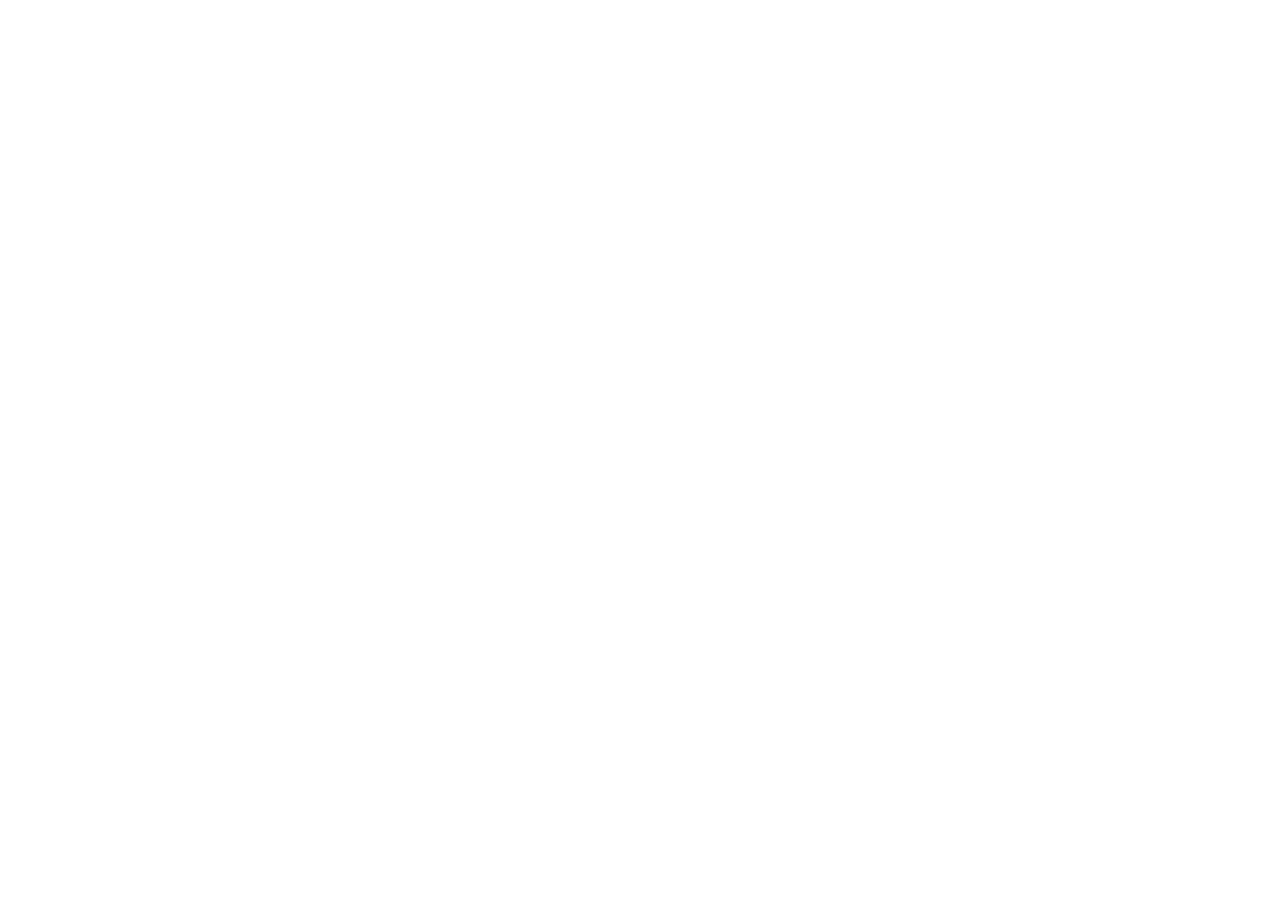
==== Projet_portfolio/index.html @ 1578f940 "Création des fichiers nécessaires pour la formation et initialisation de ces fichiers" ====
<!DOCTYPE html>
<html lang="en">
<head>
    <meta charset="UTF-8">
    <meta name="viewport" content="width=device-width, initial-scale=1.0">
    <title>Accueil - Robbie Lens Photographie</title>
</head>
<body>
    
</body>
</html>
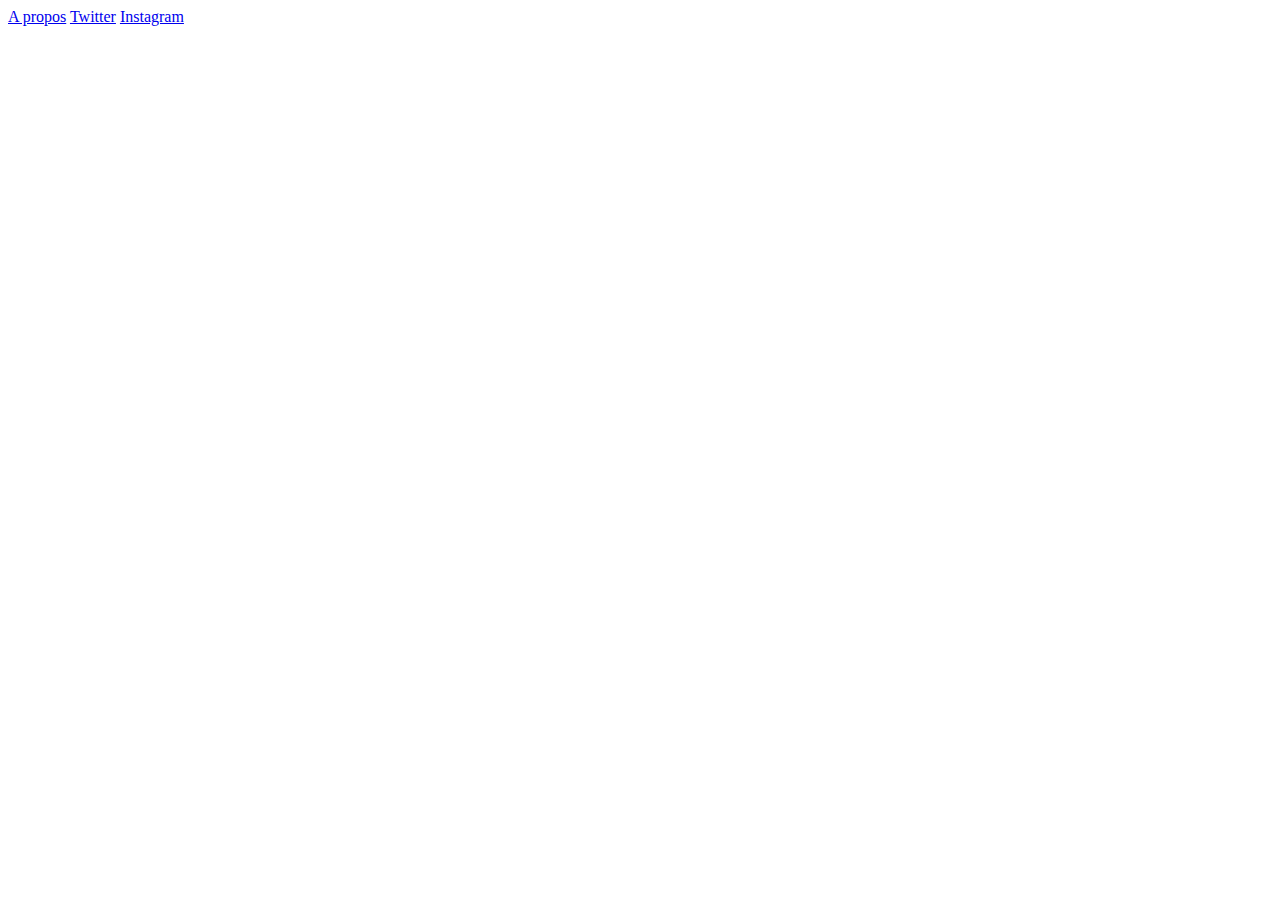
==== commit 963f5fa8: "Etude de la balise <a>" ====
--- a/Projet_portfolio/index.html
+++ b/Projet_portfolio/index.html
@@ -6,6 +6,8 @@
     <title>Accueil - Robbie Lens Photographie</title>
 </head>
 <body>
-    
+    <a href="a-propos.html">A propos</a>
+    <a href="https://twitter.com/">Twitter</a>
+    <a href="https://www.instagram.com/">Instagram</a>
 </body>
 </html>